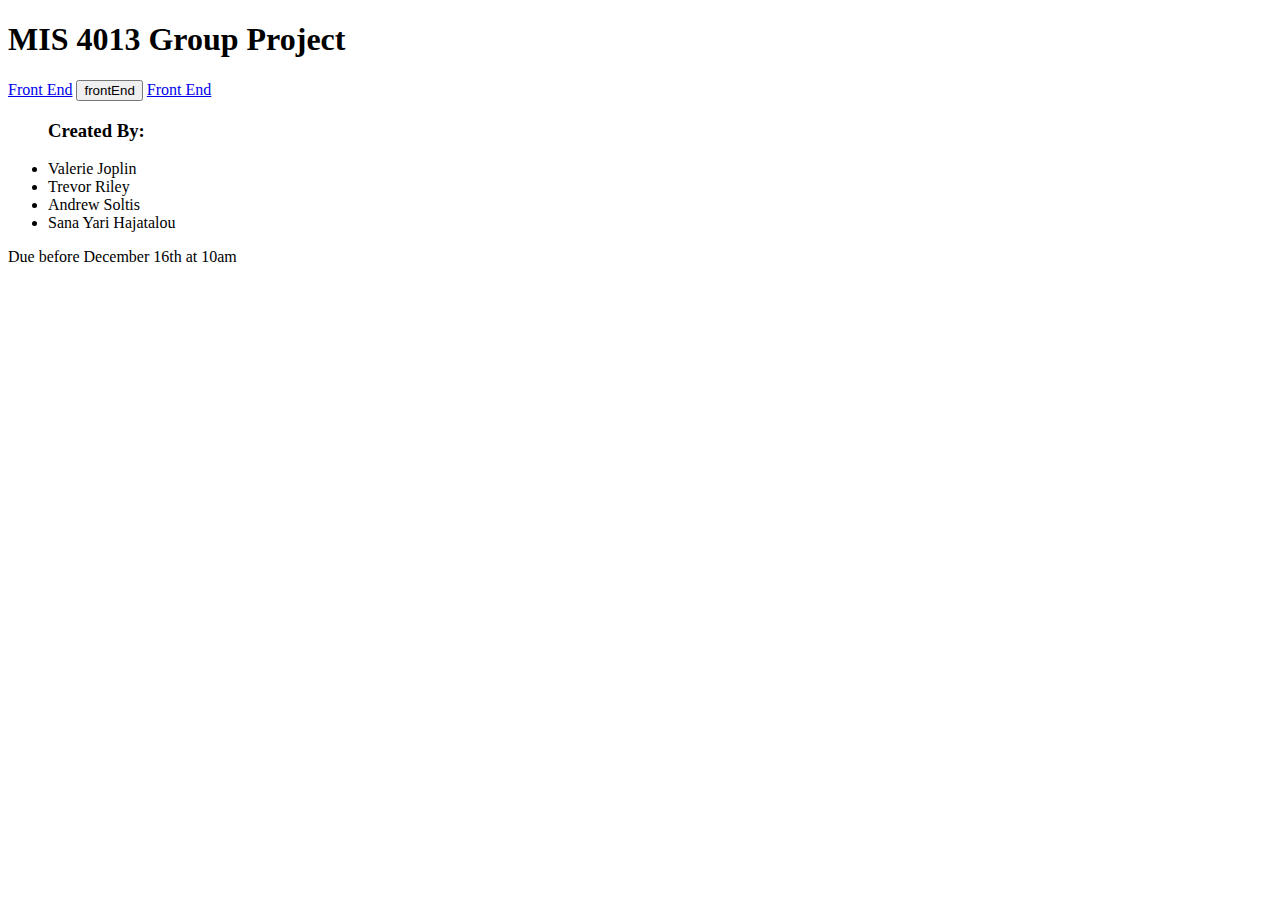
==== index.html @ d004ae46 "Test" ====
<!DOCTYPE html>

<html lang="en" xmlns="http://www.w3.org/1999/xhtml">
<head>
    <meta charset="utf-8" />
    <meta name="viewport" content="width=device-width, initial-scale=1">
    <link href="https://cdn.jsdelivr.net/npm/bootstrap@5.1.3/dist/css/bootstrap.min.css" rel="stylesheet" integrity="sha384-1BmE4kWBq78iYhFldvKuhfTAU6auU8tT94WrHftjDbrCEXSU1oBoqyl2QvZ6jIW3" crossorigin="anonymous">

    <title>MIS 4013 Final Project</title>
</head>
<body>
    <div class="container">
        <h1>MIS 4013 Group Project</h1>
        <a href="frontEndMain.html" class="button">Front End</a>
        <button onclick="location.href='frontEndMain.html'" type="button"> frontEnd
        </button>
        <a href="backEndMain.html" class="button">Front End</a>
        <ul>
            <h3>Created By:</h3>
            <li>Valerie Joplin</li>
            <li>Trevor Riley</li>
            <li>Andrew Soltis</li>
            <li>Sana Yari Hajatalou</li>
        </ul>
        <p>Due before December 16th at 10am</p>
    </div>
</body>
</html>
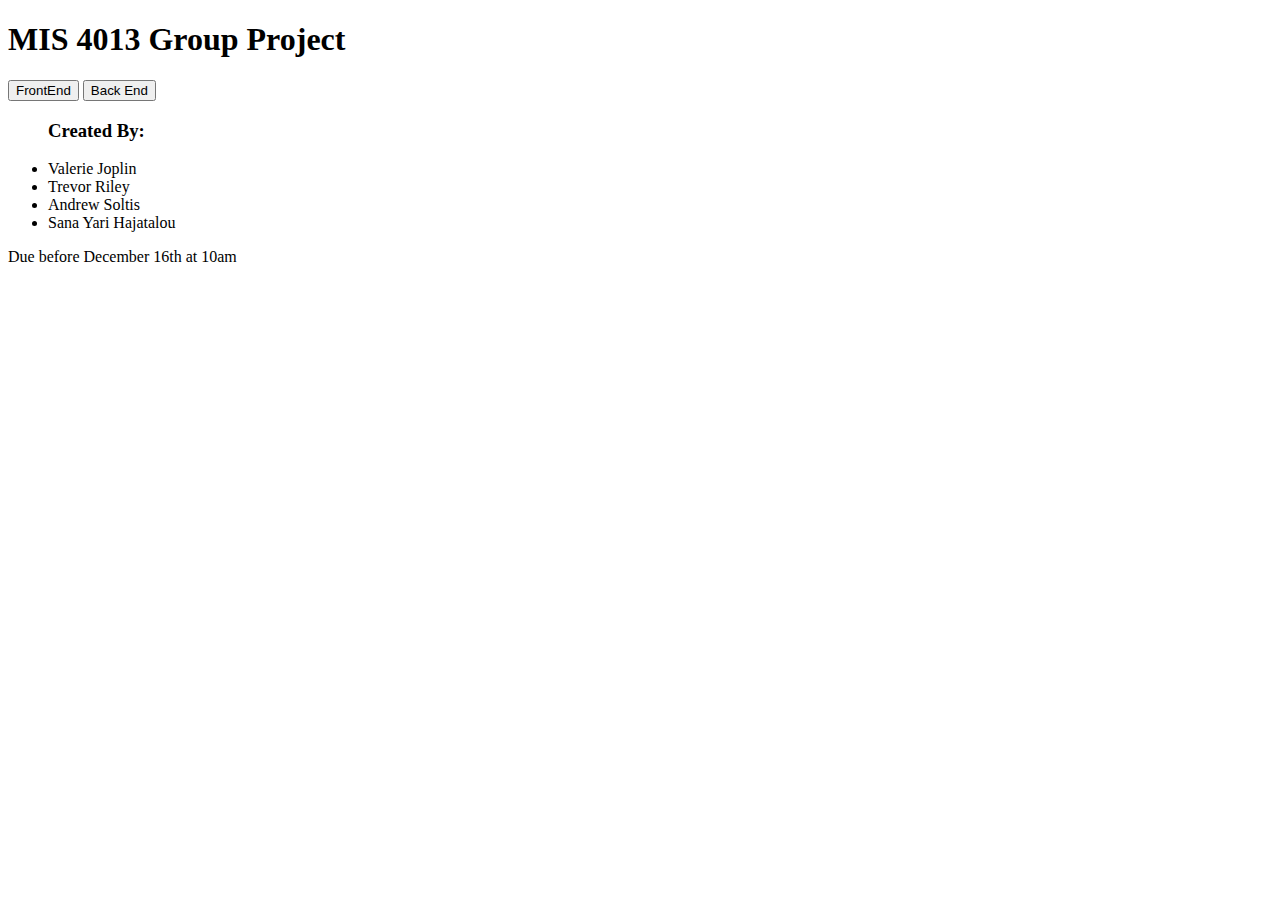
==== commit 6205dac2: "Fix buttons" ====
--- a/index.html
+++ b/index.html
@@ -11,10 +11,8 @@
 <body>
     <div class="container">
         <h1>MIS 4013 Group Project</h1>
-        <a href="frontEndMain.html" class="button">Front End</a>
-        <button onclick="location.href='frontEndMain.html'" type="button"> frontEnd
-        </button>
-        <a href="backEndMain.html" class="button">Front End</a>
+        <button onclick="location.href='frontEndMain.html'" type="button">FrontEnd</button>
+        <button onclick="location.href='backEndMain.html'" type="button">Back End</button>
         <ul>
             <h3>Created By:</h3>
             <li>Valerie Joplin</li>
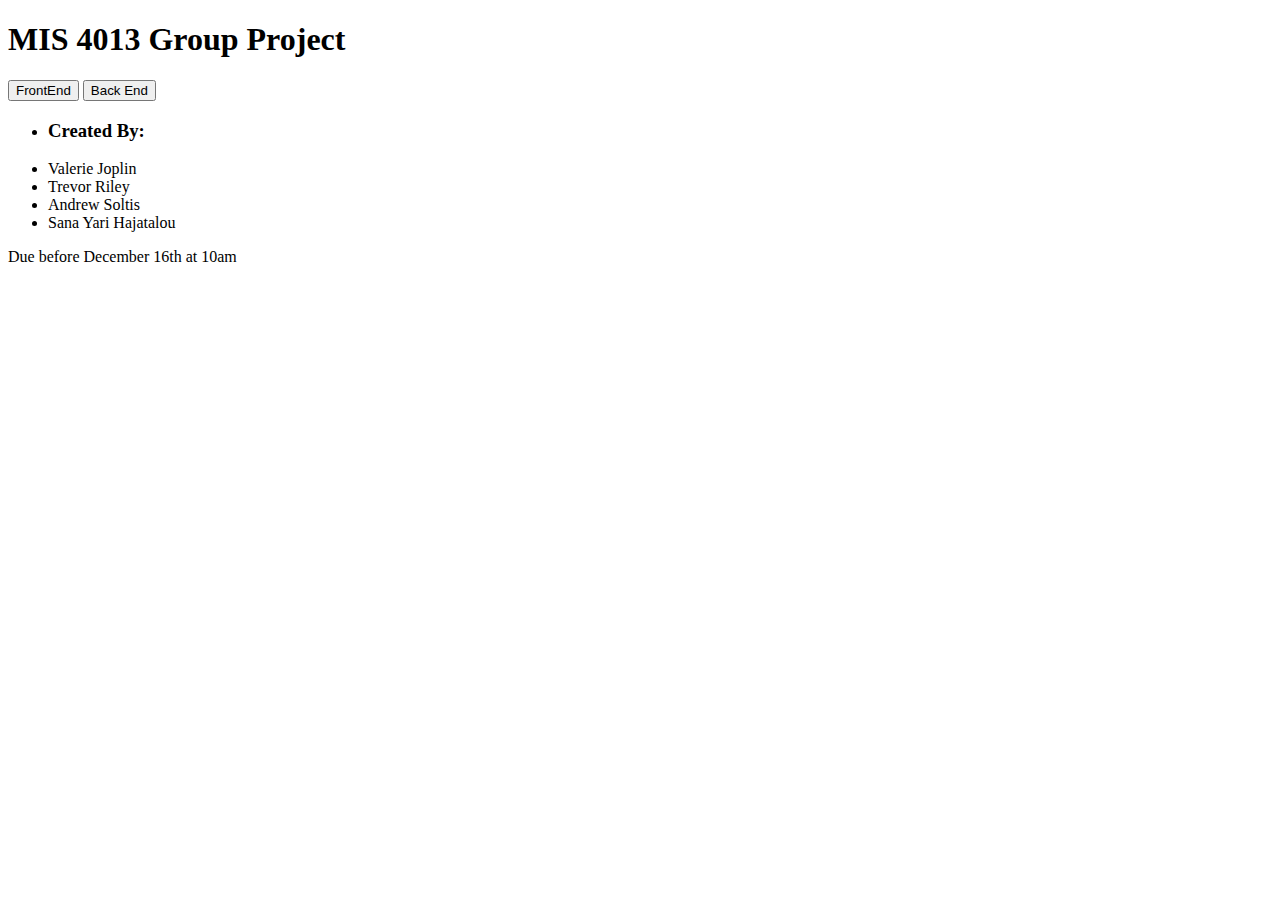
==== commit c237d713: "Index Change" ====
--- a/index.html
+++ b/index.html
@@ -14,7 +14,7 @@
         <button onclick="location.href='frontEndMain.html'" type="button">FrontEnd</button>
         <button onclick="location.href='backEndMain.html'" type="button">Back End</button>
         <ul>
-            <h3>Created By:</h3>
+            <li><h3>Created By:</h3></li>
             <li>Valerie Joplin</li>
             <li>Trevor Riley</li>
             <li>Andrew Soltis</li>
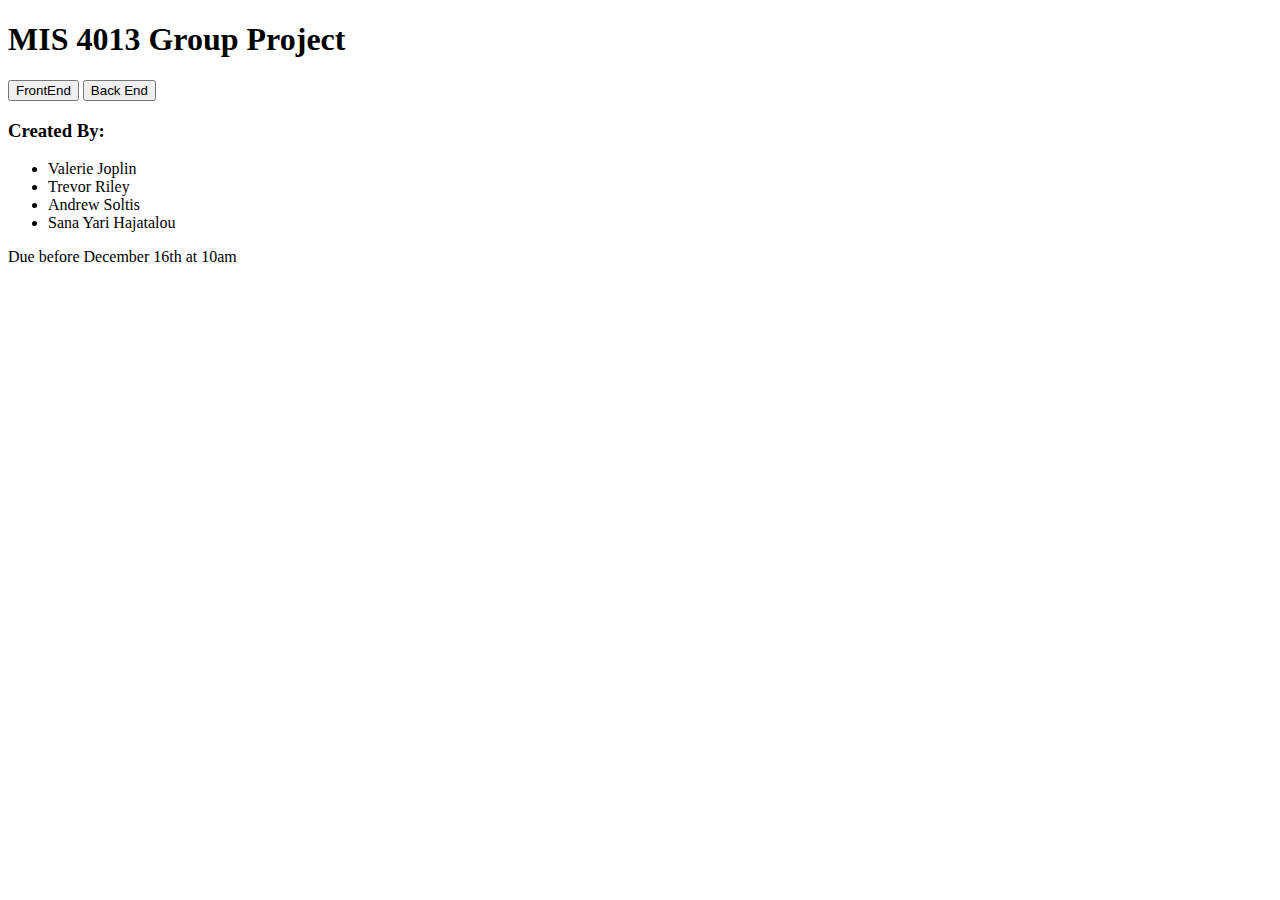
==== commit 13f9b1f6: "Front End Nav Bar" ====
--- a/index.html
+++ b/index.html
@@ -13,8 +13,8 @@
         <h1>MIS 4013 Group Project</h1>
         <button onclick="location.href='frontEndMain.html'" type="button">FrontEnd</button>
         <button onclick="location.href='backEndMain.html'" type="button">Back End</button>
+        <h3>Created By:</h3>
         <ul>
-            <li><h3>Created By:</h3></li>
             <li>Valerie Joplin</li>
             <li>Trevor Riley</li>
             <li>Andrew Soltis</li>
